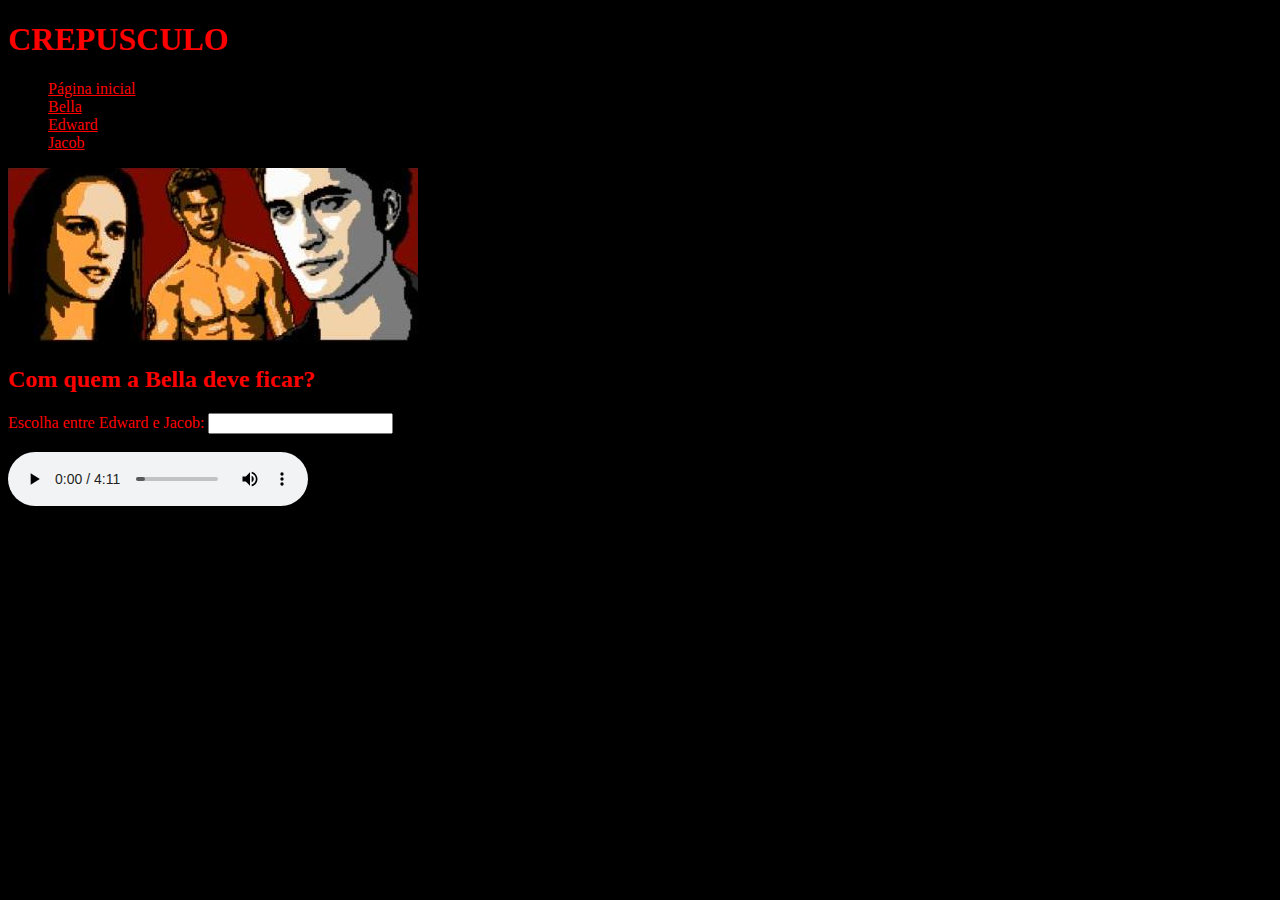
==== Crepusculo/index.html @ ece51811 "Primeiros passos no HTML" ====
<!DOCTYPE html>
<html lang="pt-br">
<head>
    <meta charset="UTF-8">
    <meta http-equiv="X-UA-Compatible" content="IE=edge">
    <meta name="viewport" content="width=device-width, initial-scale=1.0">
    <title>CREPUSCULO</title>
</head>
<body style="background-color:black;">

    <h1 style="color:red;">CREPUSCULO</h1>
    <ul>
        <li>
            <a href="index.html" style="color: red;">Página inicial</a><br>
            <a href="Bella.html" style="color: red;">Bella</a><br>
            <a href="Edward.html"style="color: red;">Edward</a><br>
            <a href="Jacob.html" style="color: red;">Jacob</a><br>

        </li>
    </ul>

    <img src="assets/img/trio.png" alt="Minha Figura">

    <h2 style="color: red;">Com quem a Bella deve ficar?</h2>

    <form>
        <label for="escolha" style="color: red;">Escolha entre Edward e Jacob:</label>
        <input type="text" id="escolha">
    </form>

    <br>

    <audio autoplay="autoplay" controls="controls">
        <source src="assets/mp3/decode.mp3" type="audio/mp3" />
        seu navegador não suporta HTML5
        </audio>
</body>
</html>
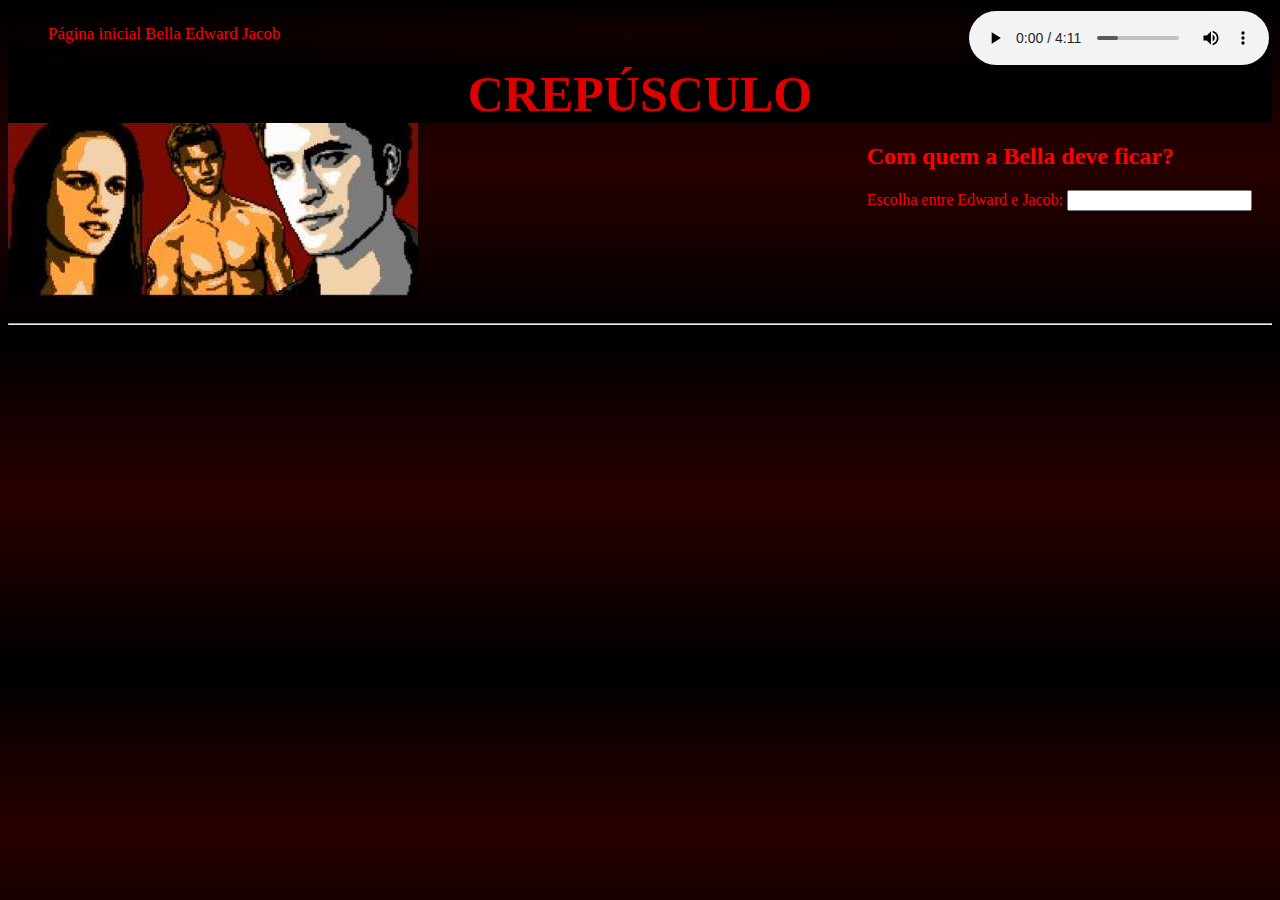
==== commit d381fb5b: "Implementação de camada css" ====
--- a/Crepusculo/index.html
+++ b/Crepusculo/index.html
@@ -1,38 +1,68 @@
 <!DOCTYPE html>
 <html lang="pt-br">
+
 <head>
     <meta charset="UTF-8">
     <meta http-equiv="X-UA-Compatible" content="IE=edge">
     <meta name="viewport" content="width=device-width, initial-scale=1.0">
+    <link rel="stylesheet" href="assets/style/style.css">
     <title>CREPUSCULO</title>
 </head>
-<body style="background-color:black;">
 
-    <h1 style="color:red;">CREPUSCULO</h1>
-    <ul>
-        <li>
-            <a href="index.html" style="color: red;">Página inicial</a><br>
-            <a href="Bella.html" style="color: red;">Bella</a><br>
-            <a href="Edward.html"style="color: red;">Edward</a><br>
-            <a href="Jacob.html" style="color: red;">Jacob</a><br>
+<body>
 
-        </li>
-    </ul>
+    <div class="header">
+        <ul id="menu">
+            <li>
+                <a href="index.html">Página inicial</a>
+            </li>
 
-    <img src="assets/img/trio.png" alt="Minha Figura">
+            <li>
+                <a href="Bella.html">Bella</a>
+            </li>
 
-    <h2 style="color: red;">Com quem a Bella deve ficar?</h2>
+            <li>
+                <a href="Edward.html">Edward</a>
+            </li>
 
-    <form>
-        <label for="escolha" style="color: red;">Escolha entre Edward e Jacob:</label>
-        <input type="text" id="escolha">
-    </form>
+            <li>
+                <a href="Jacob.html">Jacob</a>
+
+            </li>
+        </ul>
+
+        <audio autoplay="autoplay" controls="controls" class="objeto">
+            <source src="assets/mp3/decode.mp3" type="audio/mp3" />
+            seu navegador não suporta HTML5
+        </audio>
+    </div>
+
+    <h1>CREPÚSCULO</h1>
+
+    <div class="corpo">
+        <img src="assets/img/trio.png" alt="Minha Figura">
+
+        <div>
+            <h2 style="color: red;">Com quem a Bella deve ficar?</h2>
+            <form>
+                <label for="escolha" style="color: red;">Escolha entre Edward e Jacob:</label>
+                <input type="text" id="escolha">
+            </form>
+        </div>
+        
+    
+
+    </div>
+
+
 
     <br>
 
-    <audio autoplay="autoplay" controls="controls">
-        <source src="assets/mp3/decode.mp3" type="audio/mp3" />
-        seu navegador não suporta HTML5
-        </audio>
+    <hr>
+    <footer>
+        
+    </footer>
+
 </body>
+
 </html>--- a/Crepusculo/assets/style/style.css
+++ b/Crepusculo/assets/style/style.css
@@ -0,0 +1,50 @@
+body{
+    
+    background-image: linear-gradient(#000000,#270000, #000000);
+}
+
+h1{
+    color: #dd0000;
+   background-color: #000000;
+    text-align: center;
+    font-size: 50px;
+    margin: 0;
+    margin-top: 0;
+}
+#menu{
+   
+}
+
+#menu li {
+    display:inline;
+    align-items: center;
+
+    }
+
+#menu li a {
+    text-decoration:none;
+    color: #ff0000;
+    font-size: 17px;
+ }
+
+ #menu li a:hover {
+    color: #ffee00;
+ }
+
+ .header{
+     display: flex;
+     flex-flow: row wrap;
+     justify-content: space-between;
+     background-image: radial-gradient(#130000, #000000);
+ }
+
+.corpo{
+    display: flex;
+    justify-content: space-between;
+    padding-right: 20px;
+}
+
+.objeto{
+   margin-top: 3px;
+   margin-right: 3px;
+}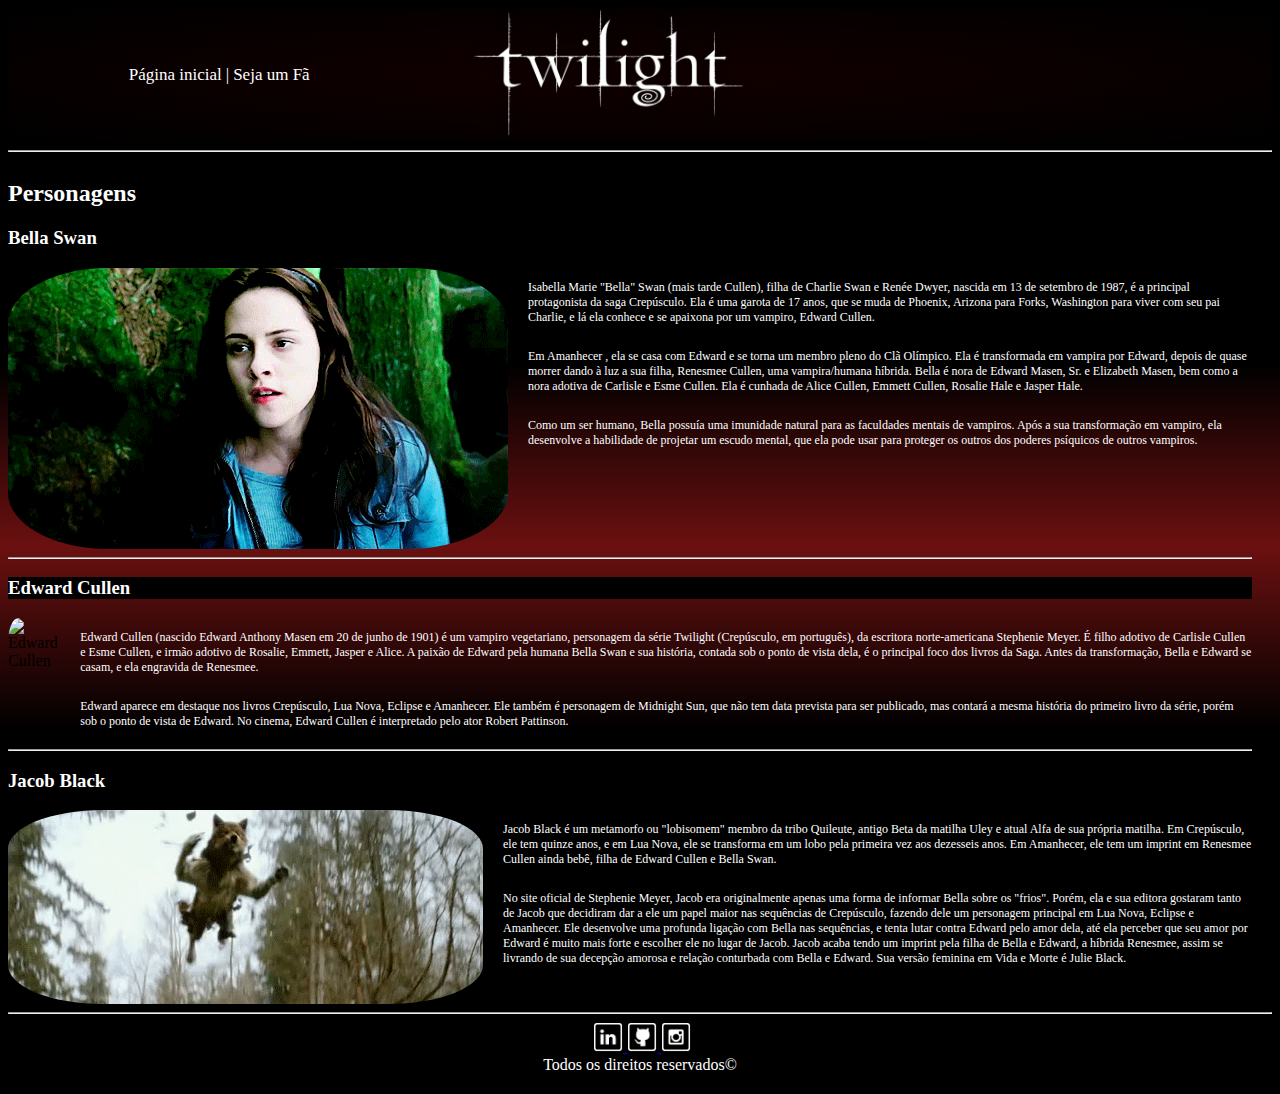
==== commit 5ca340d9: "implementação de camada lógica com JavaScript" ====
--- a/Crepusculo/index.html
+++ b/Crepusculo/index.html
@@ -11,56 +11,138 @@
 
 <body>
 
-    <div class="header">
-        <ul id="menu">
-            <li>
-                <a href="index.html">Página inicial</a>
-            </li>
+    <div class="topo">
+        <div class="lado-direito">
+            <ul id="menu">
+                <li>
+                    <a href="index.html">Página inicial</a>
+                </li>
+                <li><a>|</a></li>
+                <li>
+                    <a href="SejaFa.html">Seja um Fã</a>
+                </li>
 
-            <li>
-                <a href="Bella.html">Bella</a>
-            </li>
+            </ul>
 
-            <li>
-                <a href="Edward.html">Edward</a>
-            </li>
 
-            <li>
-                <a href="Jacob.html">Jacob</a>
+        </div>
+        <a href="index.html">
+            <img src="assets/img/Logobranco.png" alt="Logo" class="logo">
+        </a>
 
-            </li>
-        </ul>
-
-        <audio autoplay="autoplay" controls="controls" class="objeto">
-            <source src="assets/mp3/decode.mp3" type="audio/mp3" />
-            seu navegador não suporta HTML5
-        </audio>
+        <iframe src="https://open.spotify.com/embed/playlist/0IfU77AQA22Xx0Spn0iPrt?utm_source=generator&amp;theme=0"
+            width="20%" height="80" frameBorder="0" allowfullscreen="" 
+            allow="autoplay; clipboard-write; encrypted-media; fullscreen; picture-in-picture"></iframe>
     </div>
 
-    <h1>CREPÚSCULO</h1>
+    <hr>
 
     <div class="corpo">
-        <img src="assets/img/trio.png" alt="Minha Figura">
+        <div class="personagens">
 
-        <div>
-            <h2 style="color: red;">Com quem a Bella deve ficar?</h2>
-            <form>
-                <label for="escolha" style="color: red;">Escolha entre Edward e Jacob:</label>
-                <input type="text" id="escolha">
-            </form>
+            <h2> Personagens</h2>
+            <h3>Bella Swan</h3>
+            <div class="personagem">
+
+                <img src="assets/img/Bella.gif" alt="Isabella Swan" class="imagens-personagens">
+                <div class="texto">
+                    <p>
+                        Isabella Marie "Bella" Swan (mais tarde Cullen), filha de Charlie Swan e Renée Dwyer, nascida em
+                        13 de setembro de 1987, é a principal protagonista da saga Crepúsculo. Ela é uma garota de 17
+                        anos, que se muda de Phoenix, Arizona para Forks, Washington para viver com seu pai Charlie, e
+                        lá ela conhece e se apaixona por um vampiro, Edward Cullen.
+                    </p>
+                    <p>
+                        Em Amanhecer , ela se casa com Edward e se torna um membro pleno do Clã Olímpico. Ela é
+                        transformada em vampira por Edward, depois de quase morrer dando à luz a sua filha, Renesmee
+                        Cullen, uma vampira/humana híbrida. Bella é nora de Edward Masen, Sr. e Elizabeth Masen, bem
+                        como a nora adotiva de Carlisle e Esme Cullen. Ela é cunhada de Alice Cullen, Emmett Cullen,
+                        Rosalie Hale e Jasper Hale.
+                    </p>
+                    <p>
+                        Como um ser humano, Bella possuía uma imunidade natural para as faculdades mentais de vampiros.
+                        Após a sua transformação em vampiro, ela desenvolve a habilidade de projetar um escudo mental,
+                        que ela pode usar para proteger os outros dos poderes psíquicos de outros vampiros.
+                    </p>
+                </div>
+            </div>
+            <hr>
+            <h3>Edward Cullen</h3>
+            <div class="personagem">
+
+                <img src="assets/img/Edward.gif" alt="Edward Cullen" class="imagens-personagens">
+                <div class="texto">
+                    <p>
+                        Edward Cullen (nascido Edward Anthony Masen em 20 de junho de 1901) é um vampiro vegetariano,
+                        personagem da série Twilight (Crepúsculo, em português), da escritora norte-americana Stephenie
+                        Meyer.
+                        É filho adotivo de Carlisle Cullen e Esme Cullen, e irmão adotivo de Rosalie, Emmett, Jasper e
+                        Alice. A paixão de Edward pela humana Bella Swan e sua história, contada sob o ponto de vista
+                        dela, é o principal foco dos livros da Saga. Antes da transformação, Bella e Edward se casam, e
+                        ela engravida de Renesmee.
+                    </p>
+                    <p>
+                        Edward aparece em destaque nos livros Crepúsculo, Lua Nova, Eclipse e Amanhecer. Ele também é
+                        personagem de Midnight Sun, que não tem data prevista para ser publicado, mas contará a mesma
+                        história do primeiro livro da série, porém sob o ponto de vista de Edward. No cinema, Edward
+                        Cullen é interpretado pelo ator Robert Pattinson.
+                    </p>
+                </div>
+            </div>
+
+            <hr>
+            <h3>Jacob Black</h3>
+            <div class="personagem">
+
+                <img src="assets/img/Jacob.gif" alt="Jacob Black" class="imagens-personagens">
+                <div class="texto">
+                    <p>
+                        Jacob Black é um metamorfo ou "lobisomem" membro da tribo Quileute, antigo Beta da matilha Uley
+                        e atual Alfa de sua própria matilha. Em Crepúsculo, ele tem quinze anos, e em Lua Nova, ele se
+                        transforma em um lobo pela primeira vez aos dezesseis anos. Em Amanhecer, ele tem um imprint em
+                        Renesmee Cullen ainda bebê, filha de Edward Cullen e Bella Swan. </p>
+                    <p>
+                        No site oficial de Stephenie Meyer, Jacob era originalmente apenas uma forma de informar Bella
+                        sobre os "frios". Porém, ela e sua editora gostaram tanto de Jacob que decidiram dar a ele um
+                        papel maior nas sequências de Crepúsculo, fazendo dele um personagem principal em Lua Nova,
+                        Eclipse e Amanhecer. Ele desenvolve uma profunda ligação com Bella nas sequências, e tenta lutar
+                        contra Edward pelo amor dela, até ela perceber que seu amor por Edward é muito mais forte e
+                        escolher ele no lugar de Jacob. Jacob acaba tendo um imprint pela filha de Bella e Edward, a
+                        híbrida Renesmee, assim se livrando de sua decepção amorosa e relação conturbada com Bella e
+                        Edward. Sua versão feminina em Vida e Morte é Julie Black. </p>
+
+                    </p>
+                </div>
+            </div>
+
         </div>
-        
-    
+
 
     </div>
 
 
 
-    <br>
 
     <hr>
     <footer>
-        
+        <div class="rodape">
+            <div class="redes">
+                <a href="https://www.linkedin.com/in/felipe-graebin/">
+                    <img src="assets/img/linkedin.png" alt="Linkedin" class="logos-redes">
+                </a>
+                <a href="https://github.com/oGraebin">
+                    <img src="assets/img/github.png" alt="Github" class="logos-redes">
+                </a>
+                <a href="https://www.instagram.com/ograebin/">
+                    <img src="assets/img/instagram.png" alt="Instagram" class="logos-redes">
+                </a>
+            </div>
+            <a class="copyright"> Todos os direitos reservados&copy </a>
+
+        </div>
+
+
+
     </footer>
 
 </body>
--- a/Crepusculo/assets/style/style.css
+++ b/Crepusculo/assets/style/style.css
@@ -1,50 +1,125 @@
-body{
-    
-    background-image: linear-gradient(#000000,#270000, #000000);
+body {
+    background-image: linear-gradient(#000000,#000000,#000000, #6b1010,#000000,#000000, #000000);
 }
 
-h1{
-    color: #dd0000;
-   background-color: #000000;
-    text-align: center;
-    font-size: 50px;
-    margin: 0;
-    margin-top: 0;
-}
-#menu{
-   
+
+
+#menu {}
+
+#menu li {
+    display: inline;
+    align-items: center;
 }
 
-#menu li {
-    display:inline;
+#menu li a {
+    text-decoration: none;
+    color: #ffffff;
+    font-size: 17px;
+}
+
+#menu li a:hover {
+    color: #ff0000;
+}
+
+.topo {
+    display: flex;
+    flex-flow: row;
+    justify-content: space-around;
     align-items: center;
-
-    }
-
-#menu li a {
-    text-decoration:none;
-    color: #ff0000;
-    font-size: 17px;
- }
-
- #menu li a:hover {
-    color: #ffee00;
- }
-
- .header{
-     display: flex;
-     flex-flow: row wrap;
-     justify-content: space-between;
-     background-image: radial-gradient(#130000, #000000);
- }
-
-.corpo{
+    background-image: radial-gradient( #130000, #000000);
+}
+.lado-direito{
+    display: flex;
+    flex-direction: column;
+}
+.corpo {
     display: flex;
     justify-content: space-between;
     padding-right: 20px;
 }
 
-.objeto{
-   margin-top: 3px;
-   margin-right: 3px;
+.tamanhoTopo {
+    height: 30px;
+    width: 300px;
+}
+
+h2 {
+    font-family: "Lucida Console";
+    color: #ffffff;
+    background-color: #000000;
+}
+
+h3 {
+    font-family: "Lucida Console";
+    color: #ffffff;
+    background-color: #000000;
+
+}
+
+p {
+    font-family: "Lucida Console";
+    color: #ffffff;
+    font-size: 12px;
+    
+
+}
+.imagens-personagens{
+    width: auto;
+    height: auto;
+    border-radius: 20%;
+}
+
+.personagem{
+    display: flex;
+    justify-content: space-between;
+    flex-wrap: wrap row;
+    width: fit-content;
+
+
+}
+.texto{
+    display: flex;
+    flex-direction: column;
+    padding-left: 20px;
+    
+}
+
+.logo{
+    height: 130px;
+}
+
+.rodape{
+    display: flex;
+    flex-direction: column;
+    flex-wrap: wrap;
+    justify-content: center;
+    align-content: center;
+}
+.copyright{
+    color: #ffffff;
+    height: 30px;
+}
+.logos-redes{
+    height: 30px;    
+}
+
+.redes{
+    padding-left: 50px;
+}
+
+.texto-form{
+    font-family: "Lucida Console";
+    color: #ffffff;
+    background-color: #000000;   
+}
+
+
+
+.form{
+    display: flex;
+    flex-flow: column wrap;
+    justify-content: center;
+    align-items: center;
+
+
 }